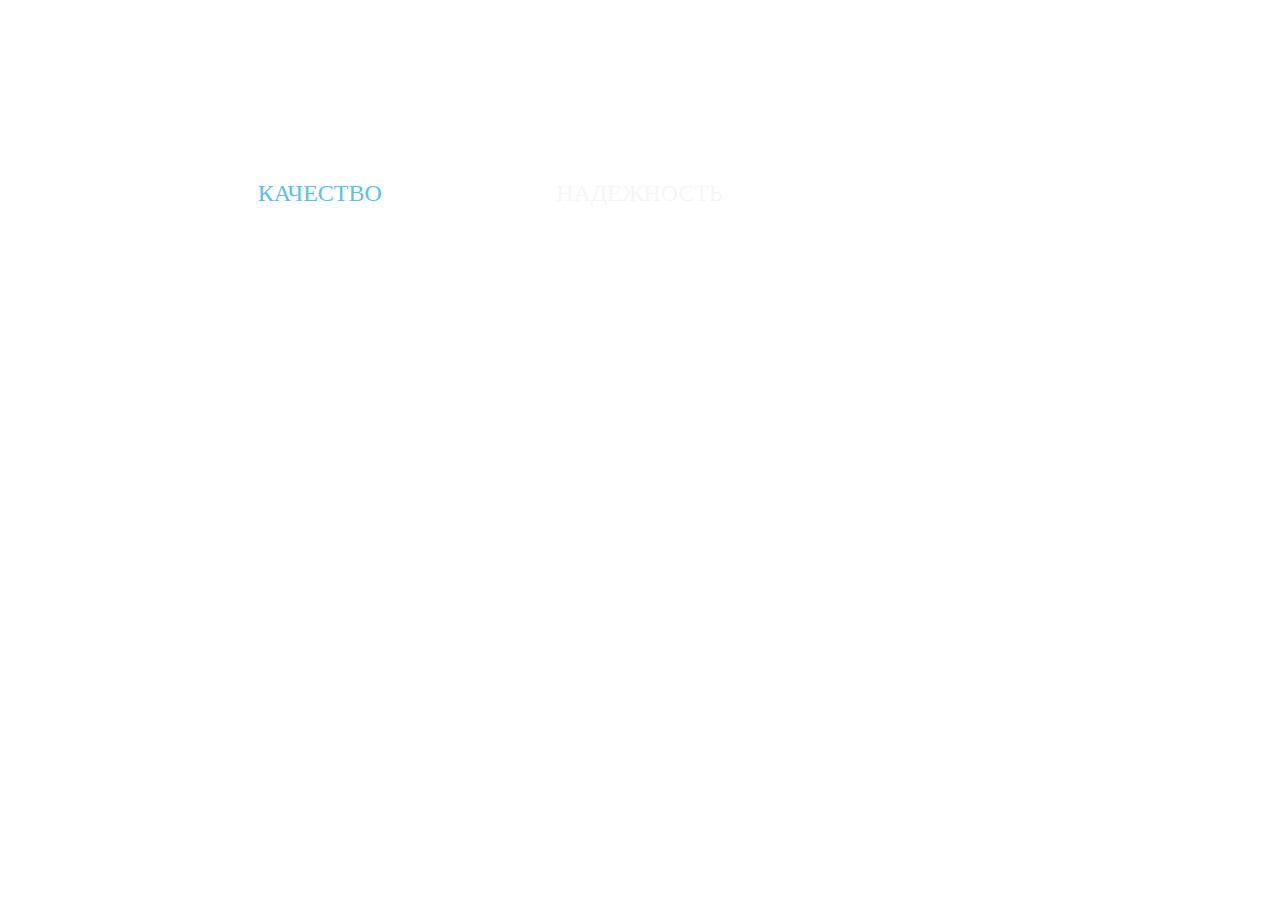
==== logo.html @ 3906dfb5 "First commit" ====
<!doctype html>
<html>
	<head>
		<title></title>
		<meta charset='utf-8'>
		<style type="text/css">
			* {
				box-sizing: border-box;
				margin: 0;
				padding: 0;
			}
			.wrapper {
				width: 100%;
				min-width: 600px;
				max-width: 1000px;
				min-height: 30px;
				margin: 100px auto;
				padding: 80px 20px;
			}
			.slogan {
				display: none;
				margin: auto;
				font-size: 0;
				text-transform: uppercase;
			}
			.slogan__word {
				font-size: 24px;
				display: inline-block;
				width: 33.3%;
				text-align: center;
				opacity: 0;
			}
			.gray {
				color: #686161;
			}
			.blue {
				color: #5dbfe4;
			}
			.green {
				color: #7bcba0;
			}
			.visible {
				opacity: 1;
			}
			.logo {
				display: none;
				position: relative;
				width: 108px;
				bottom: 40px;
				margin: 0 auto;
			}
			.logo__el {
				position: absolute;
				top: 0;
				left: 0;
				opacity: 0;
			}
		</style>
		<script type='text/javascript' src='https://ajax.googleapis.com/ajax/libs/jquery/3.2.1/jquery.min.js'></script>
	</head>
	<body>
		<div class='wrapper'>
			<div class='slogan'>
				<span class='slogan__word blue'>качество</span>
				<span class='slogan__word gray'>надежность</span>
				<span class='slogan__word green'>дизайн</span>
			</div>
			<div class='logo'>
				<img class='logo__el logo__el_green' src='./img/logo_green.png'>
				<img class='logo__el logo__el_gray' src='./img/logo_gray.png'>
				<img class='logo__el logo__el_blue' src='./img/logo_blue.png'>
			</div>
		</div>
		<script>
      		$(document).ready(function(){
      			console.log('hello');
      			
      			function showSlogan(callback) {
      				var time = 0;
      				$( '.slogan' ).fadeIn('slow');
      				$( ".slogan__word" ).each(function() {
        				var self = this;
  						setTimeout( function(){ 
  							$( self ).fadeTo('slow', 1); }, time)
  							time += 600;
					});
					setTimeout( function () { 
  						$( '.slogan' ).fadeOut('slow', 0 , function () {
  								callback();
  							});
  					}, 3000);

      			}
      			function showLogo(callback) {
  					time = 0;
  					$( '.logo' ).fadeIn('slow');
  					$( '.logo__el' ).each(function() {
        				var self = this;
  						setTimeout( function(){ 
  							$( self ).fadeTo('slow', 1); }, time)
  							time += 600;
					});
					setTimeout( function () { 
  						$( '.logo' ).fadeOut('slow', 0 , function () {
  								showSlogan(showLogo);
  							});
  					}, 3000);
				}
  				showSlogan(showLogo);

      		});
   		</script>
	</body>
</html>
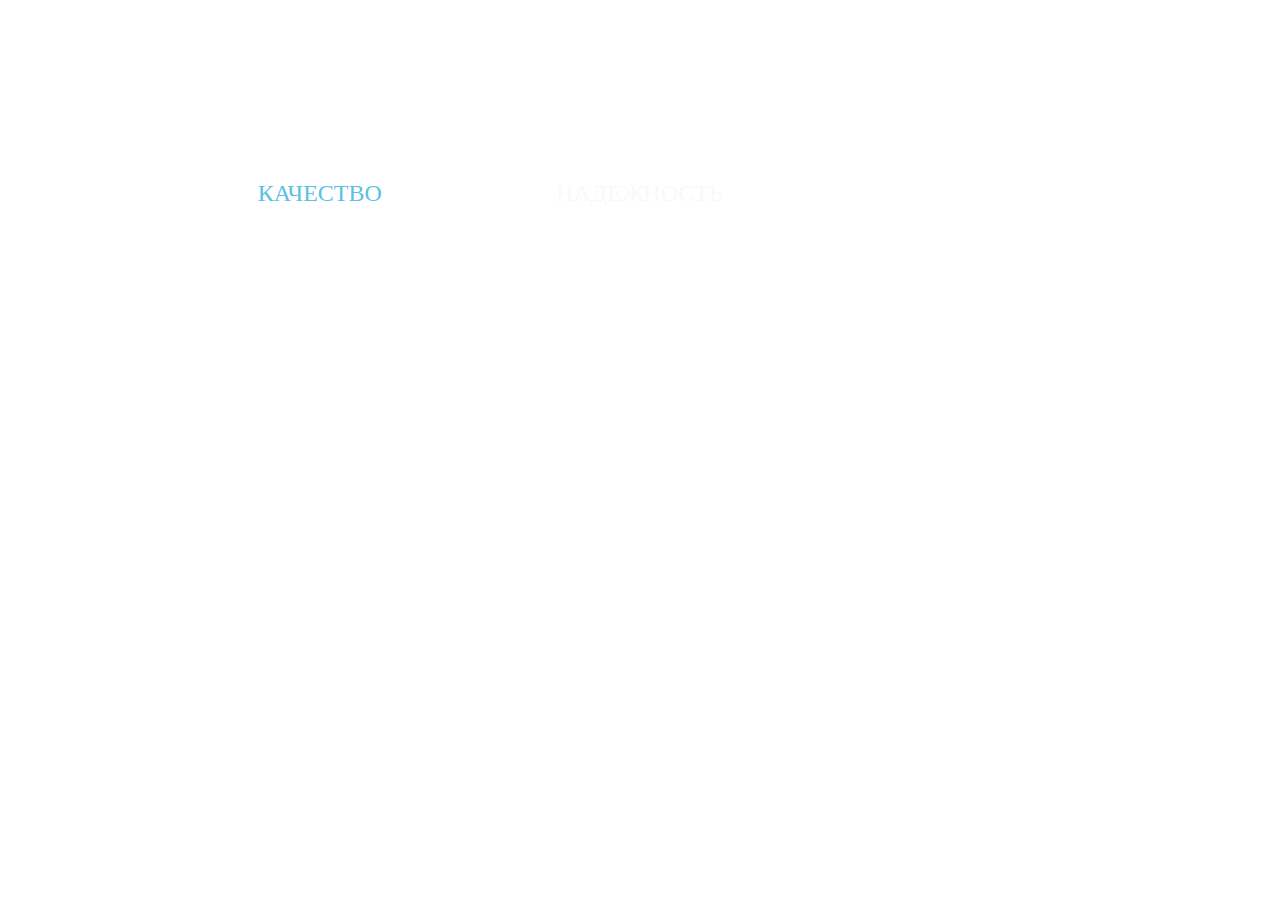
==== commit 69e29ebe: "Test" ====
--- a/logo.html
+++ b/logo.html
@@ -100,7 +100,7 @@
         				var self = this;
   						setTimeout( function(){ 
   							$( self ).fadeTo('slow', 1); }, time)
-  							time += 600;
+  							time += 800;
 					});
 					setTimeout( function () { 
   						$( '.logo' ).fadeOut('slow', 0 , function () {
